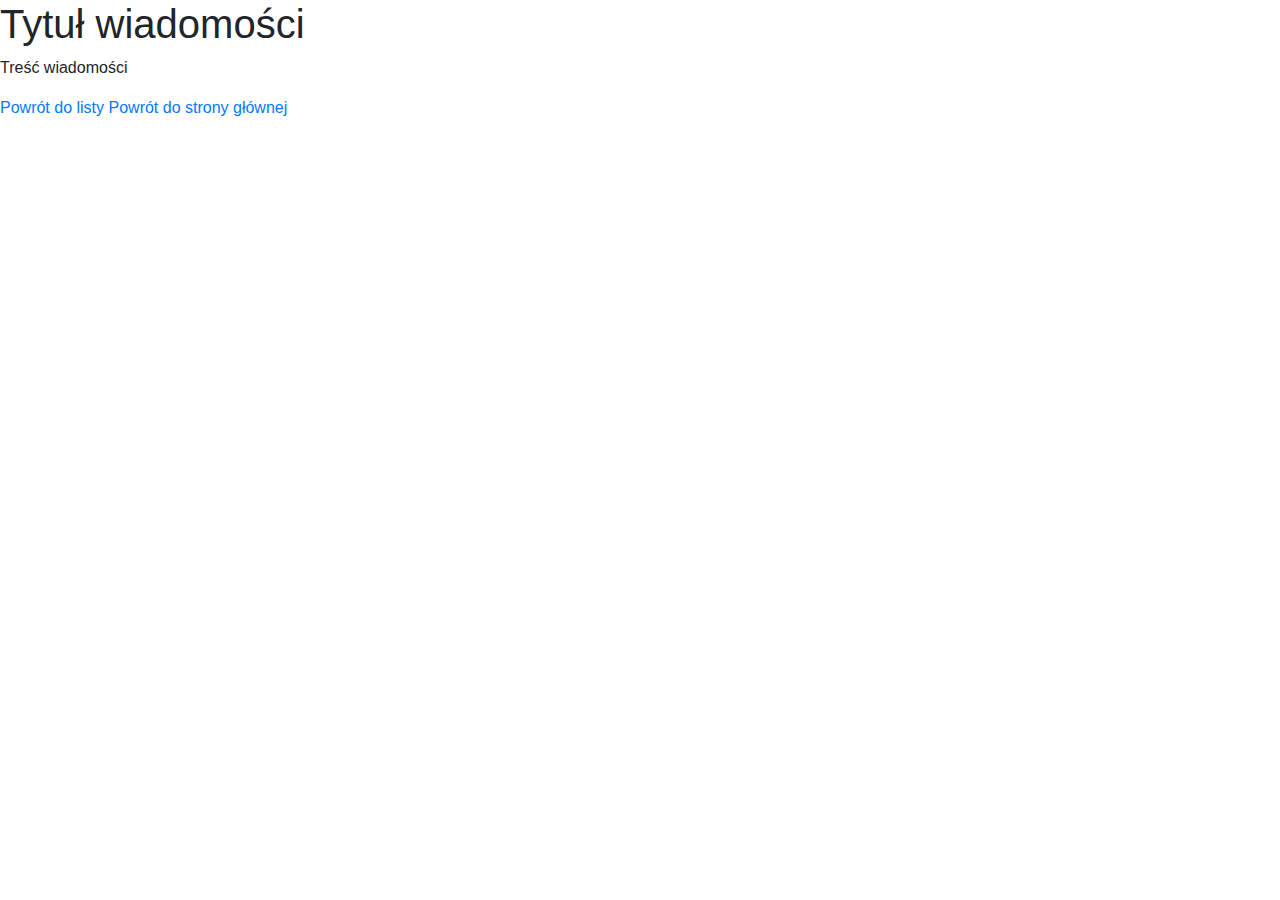
==== src/main/resources/templates/messageDeletedItem.html @ d7073a79 "First Commit" ====
<!DOCTYPE html>
<html xmlns:th="http://www.thymeleaf.org">
<head>
    <meta charset="UTF-8">
    <title>Szooopi</title>
    <link rel="stylesheet" href="https://stackpath.bootstrapcdn.com/bootstrap/4.1.3/css/bootstrap.min.css">
    <link rel="stylesheet" href="https://use.fontawesome.com/releases/v5.2.0/css/all.css">
    <link href="../static/css/main.css" th:href="@{/css/main.css}" rel="stylesheet">
</head>
<body>
<h1 th:text="${message.title}">Tytuł wiadomości</h1>
<p th:text="${message.content}">Treść wiadomości</p>
<a href="#" th:href="@{/lista/${list.id}}" class="button">Powrót do listy</a>
<a href="#" th:href="@{/}" class="button">Powrót do strony głównej</a>
</body>
</html>
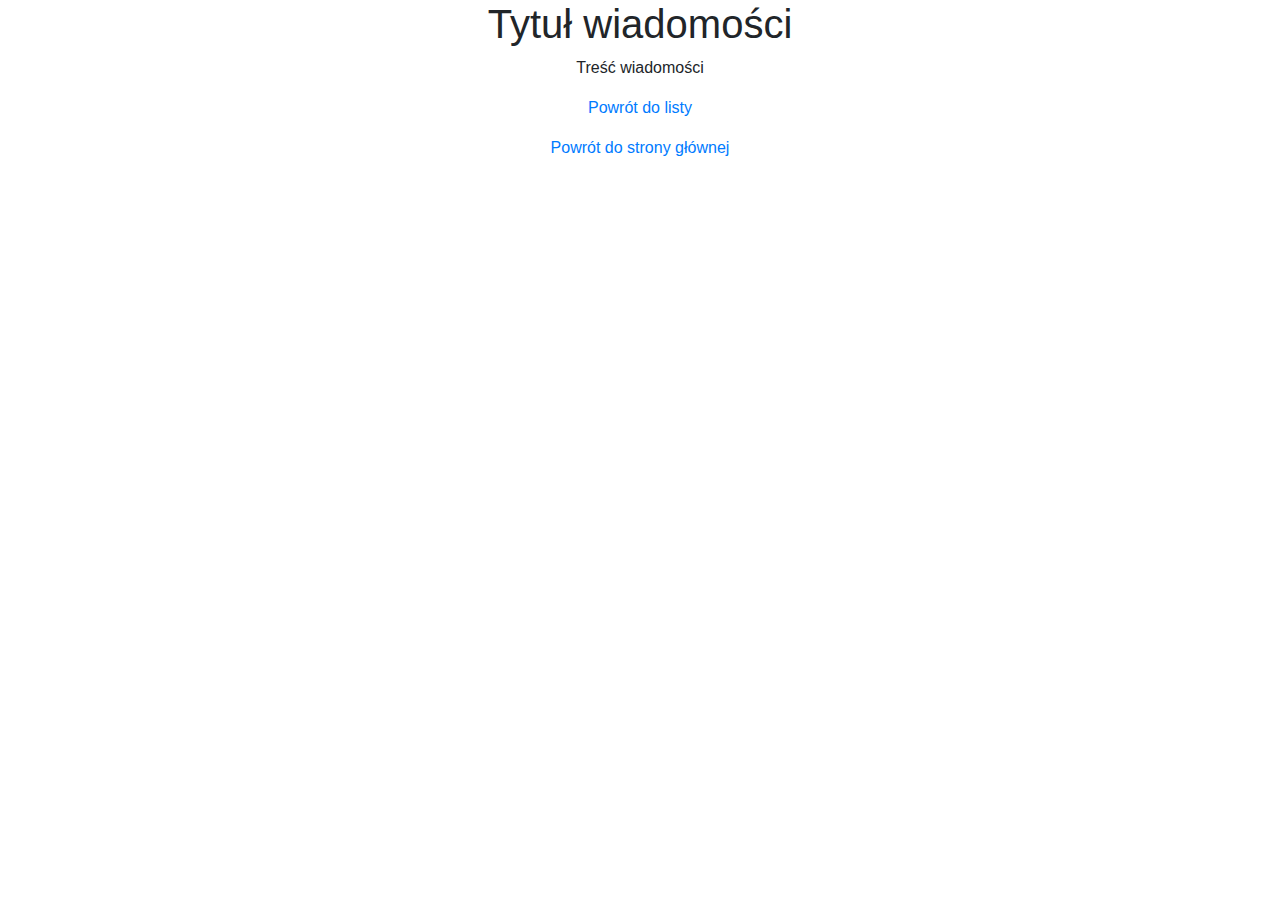
==== commit 5639e7bb: "added delete item logic and controller" ====
--- a/src/main/resources/templates/messageDeletedItem.html
+++ b/src/main/resources/templates/messageDeletedItem.html
@@ -8,9 +8,12 @@
     <link href="../static/css/main.css" th:href="@{/css/main.css}" rel="stylesheet">
 </head>
 <body>
+<div class="container text-center">
 <h1 th:text="${message.title}">Tytuł wiadomości</h1>
 <p th:text="${message.content}">Treść wiadomości</p>
-<a href="#" th:href="@{/lista/${list.id}}" class="button">Powrót do listy</a>
+<a href="#" th:href="@{|/lista/${list.id}|}" class="button">Powrót do listy</a>
+<p></p>
 <a href="#" th:href="@{/}" class="button">Powrót do strony głównej</a>
+</div>
 </body>
 </html>